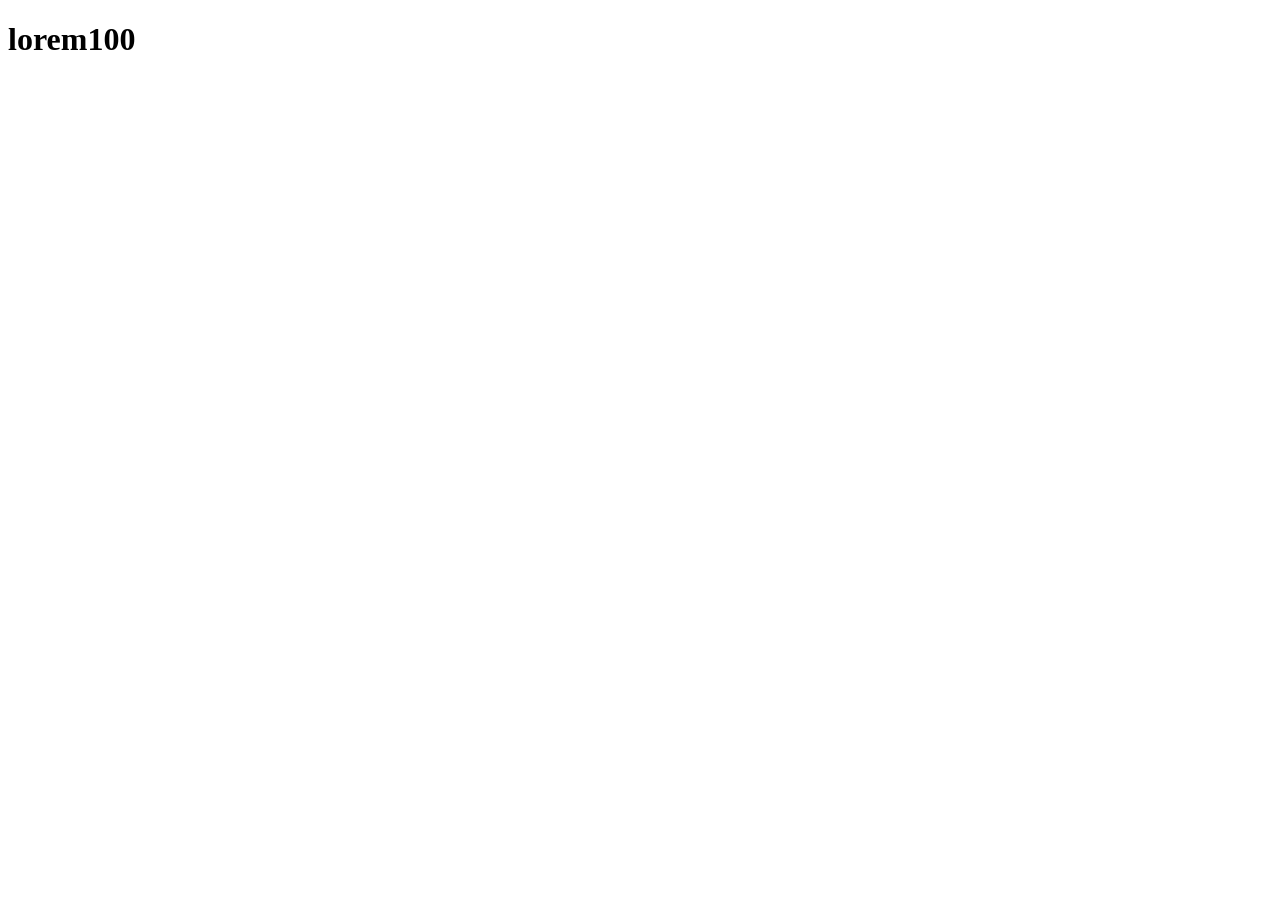
==== index.html @ 13643439 "Index.html erstellt" ====
<!DOCTYPE html>
<html lang="en">
<head>
    <meta charset="UTF-8">
    <meta name="viewport" content="width=device-width, initial-scale=1.0">
    <title>Document</title>
</head>
<body>
    <h1>lorem100</h1>
</body>
</html>
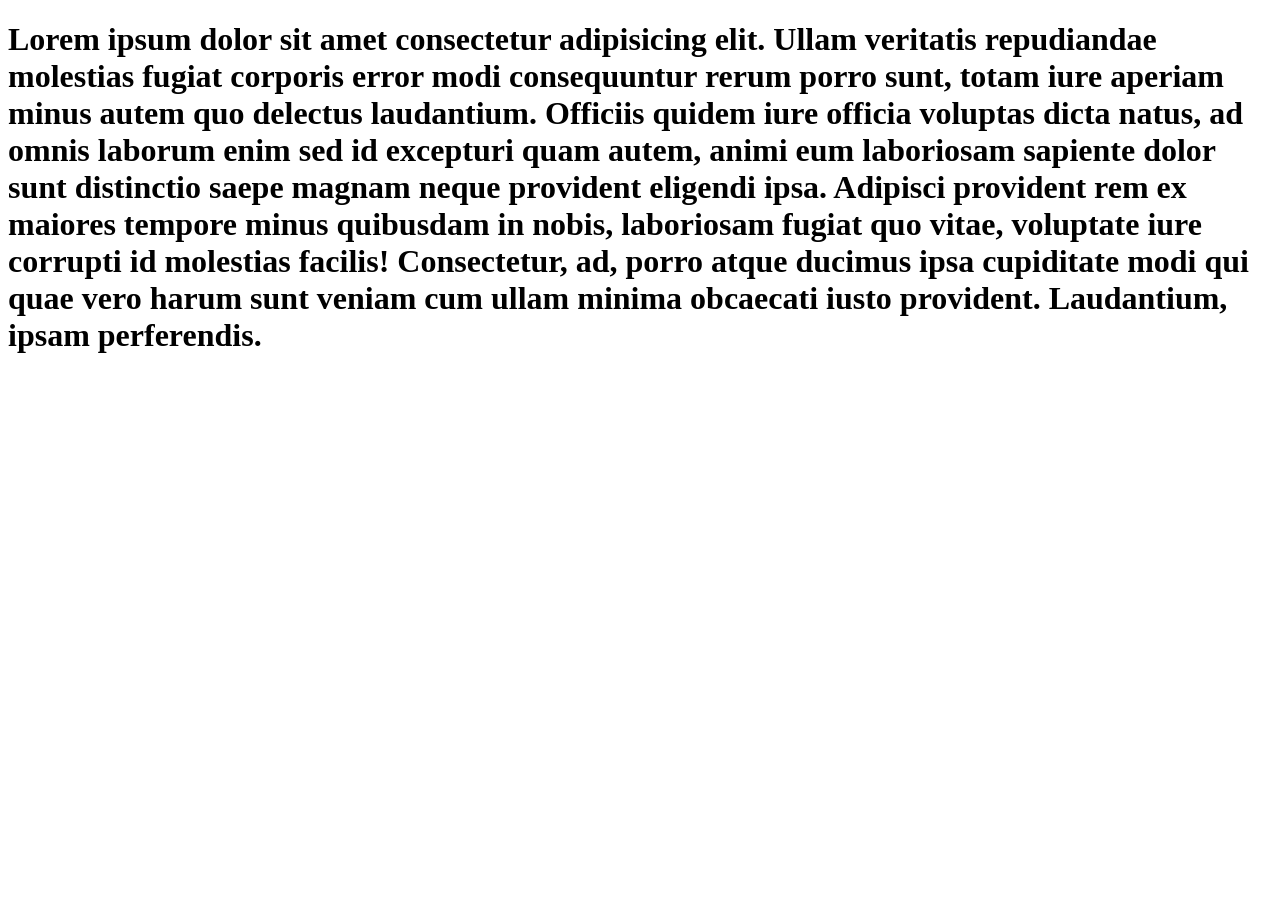
==== commit db10c322: "lorem ipsum hinzugefügt" ====
--- a/index.html
+++ b/index.html
@@ -6,6 +6,6 @@
     <title>Document</title>
 </head>
 <body>
-    <h1>lorem100</h1>
+    <h1>Lorem ipsum dolor sit amet consectetur adipisicing elit. Ullam veritatis repudiandae molestias fugiat corporis error modi consequuntur rerum porro sunt, totam iure aperiam minus autem quo delectus laudantium. Officiis quidem iure officia voluptas dicta natus, ad omnis laborum enim sed id excepturi quam autem, animi eum laboriosam sapiente dolor sunt distinctio saepe magnam neque provident eligendi ipsa. Adipisci provident rem ex maiores tempore minus quibusdam in nobis, laboriosam fugiat quo vitae, voluptate iure corrupti id molestias facilis! Consectetur, ad, porro atque ducimus ipsa cupiditate modi qui quae vero harum sunt veniam cum ullam minima obcaecati iusto provident. Laudantium, ipsam perferendis.</h1>
 </body>
 </html>
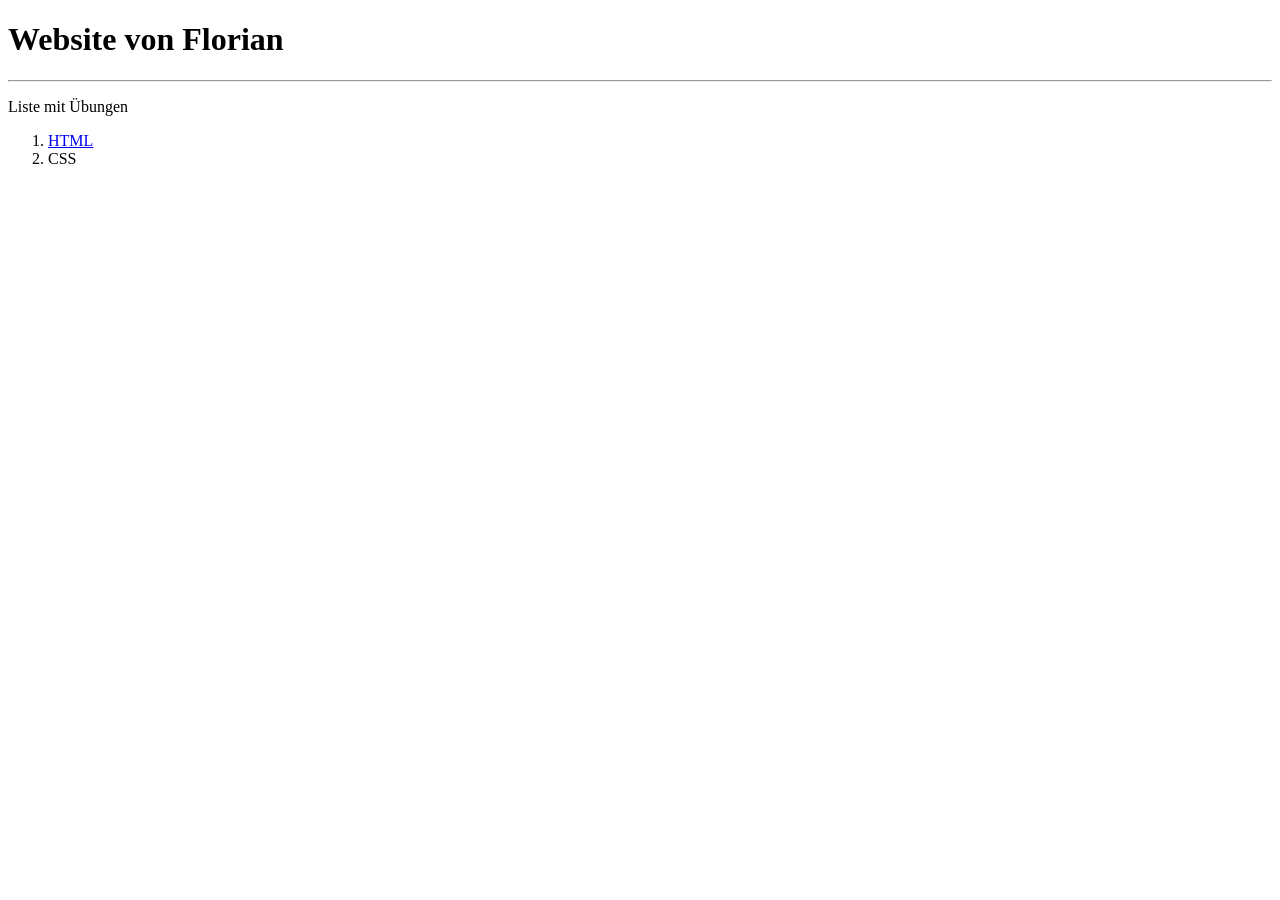
==== commit 70ccf6cd: "Ende der Stunde" ====
--- a/index.html
+++ b/index.html
@@ -4,8 +4,15 @@
     <meta charset="UTF-8">
     <meta name="viewport" content="width=device-width, initial-scale=1.0">
     <title>Document</title>
+    <link rel="stylesheet" href="uebung_html.html">
 </head>
 <body>
-    <h1>Lorem ipsum dolor sit amet consectetur adipisicing elit. Ullam veritatis repudiandae molestias fugiat corporis error modi consequuntur rerum porro sunt, totam iure aperiam minus autem quo delectus laudantium. Officiis quidem iure officia voluptas dicta natus, ad omnis laborum enim sed id excepturi quam autem, animi eum laboriosam sapiente dolor sunt distinctio saepe magnam neque provident eligendi ipsa. Adipisci provident rem ex maiores tempore minus quibusdam in nobis, laboriosam fugiat quo vitae, voluptate iure corrupti id molestias facilis! Consectetur, ad, porro atque ducimus ipsa cupiditate modi qui quae vero harum sunt veniam cum ullam minima obcaecati iusto provident. Laudantium, ipsam perferendis.</h1>
+    <h1>Website von Florian</h1>
+    <hr>
+    <p>Liste mit Übungen</p>
+    <ol>
+        <li><a href="uebung_html.html">HTML</a></li>
+        <li>CSS</li>
+    </ol>
 </body>
 </html>
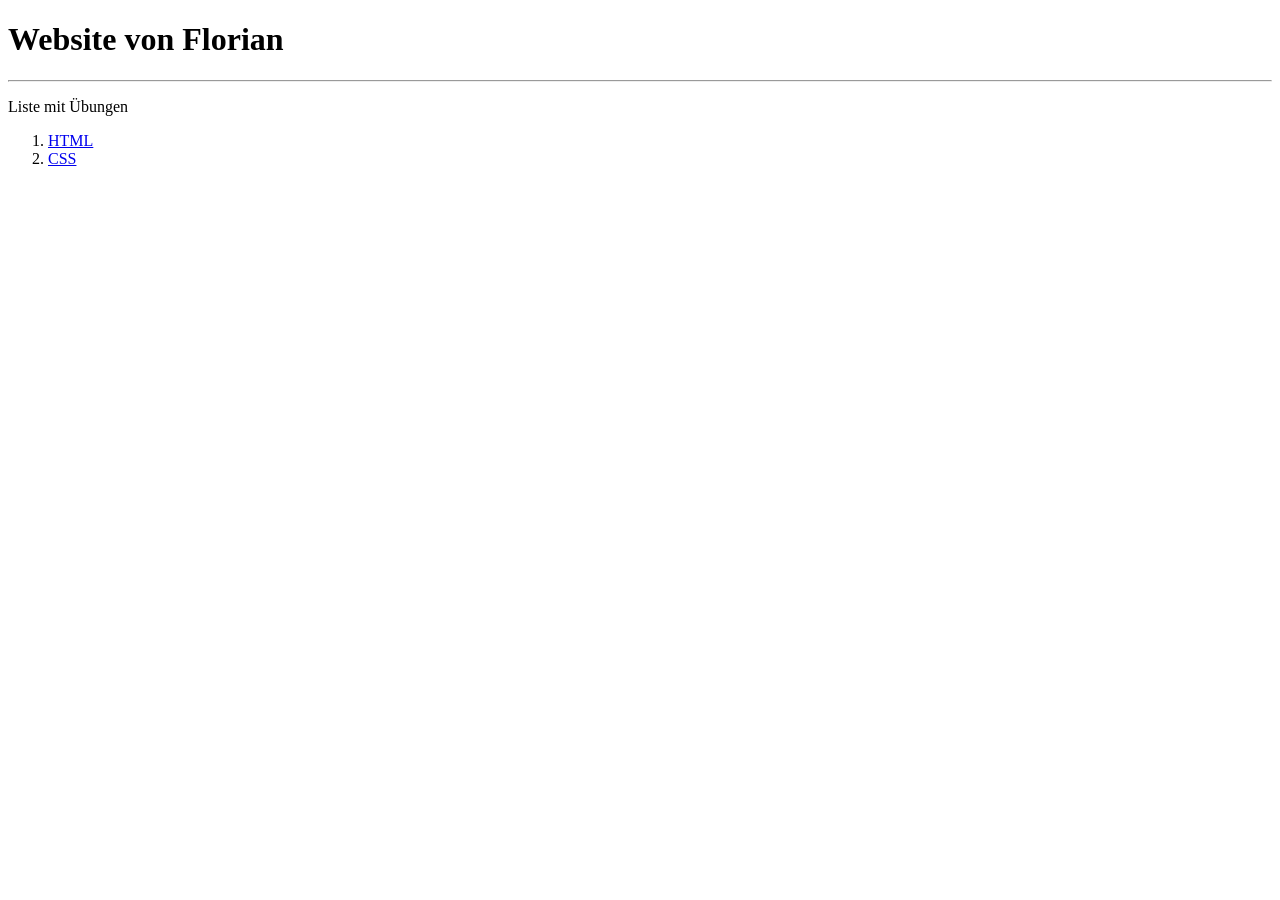
==== commit 08dc6dec: "Ende der Stunde" ====
--- a/index.html
+++ b/index.html
@@ -12,7 +12,7 @@
     <p>Liste mit Übungen</p>
     <ol>
         <li><a href="uebung_html.html">HTML</a></li>
-        <li>CSS</li>
+        <li><a href="uebung_css.html">CSS</a></li>
     </ol>
 </body>
 </html>
